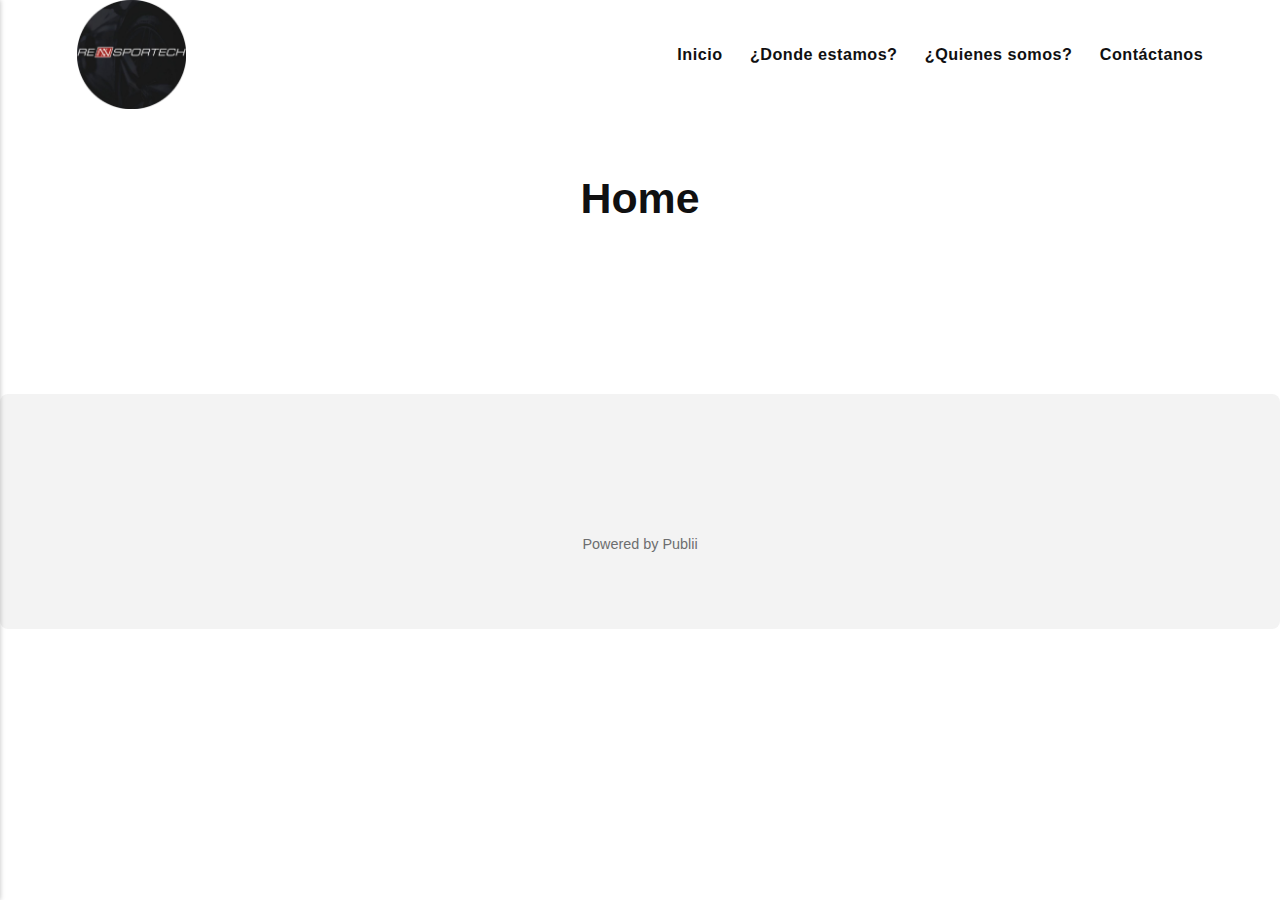
==== index.html @ 53bd4006 "Updated from Publii" ====
<!DOCTYPE html><html lang="en-gb"><head><meta charset="utf-8"><meta http-equiv="X-UA-Compatible" content="IE=edge"><meta name="viewport" content="width=device-width,initial-scale=1"><title>rennsport.tech</title><meta name="generator" content="Publii Open-Source CMS for Static Site"><link rel="canonical" href="https://alsotoes.github.io/rennsporttech.github.io/"><link rel="alternate" type="application/atom+xml" href="https://alsotoes.github.io/rennsporttech.github.io/feed.xml"><link rel="alternate" type="application/json" href="https://alsotoes.github.io/rennsporttech.github.io/feed.json"><meta property="og:title" content="rennsport.tech"><meta property="og:image" content="https://alsotoes.github.io/rennsporttech.github.io/media/website/imageedit_1_9429329354-2.png"><meta property="og:site_name" content="rennsport.tech"><meta property="og:description" content=""><meta property="og:url" content="https://alsotoes.github.io/rennsporttech.github.io/"><meta property="og:type" content="website"><link rel="stylesheet" href="https://alsotoes.github.io/rennsporttech.github.io/assets/css/style.css?v=6ddec22a33b6e591633ba53617c15038"><script type="application/ld+json">{"@context":"http://schema.org","@type":"Organization","name":"rennsport.tech","logo":"https://alsotoes.github.io/rennsporttech.github.io/media/website/imageedit_1_9429329354.png","url":"https://alsotoes.github.io/rennsporttech.github.io/","sameAs":["https://www.facebook.com/profile.php?id=100066550067919","https://www.instagram.com/rennsportech/"]}</script></head><body><header class="header" id="js-header"><a href="https://alsotoes.github.io/rennsporttech.github.io/" class="logo"><img src="https://alsotoes.github.io/rennsporttech.github.io/media/website/imageedit_1_9429329354.png" alt="rennsport.tech"></a><nav class="navbar js-navbar"><button class="navbar__toggle js-toggle" aria-label="Menu"><span class="navbar__toggle-box"><span class="navbar__toggle-inner">Menu</span></span></button><ul class="navbar__menu"><li><a href="https://alsotoes.github.io/rennsporttech.github.io/home/" target="_self">Inicio</a></li><li><a href="https://alsotoes.github.io/rennsporttech.github.io/instagram-feed/" target="_self">¿Donde estamos?</a></li><li><a href="https://alsotoes.github.io/rennsporttech.github.io/quienes-somos/" target="_self">¿Quienes somos?</a></li><li><a href="https://alsotoes.github.io/rennsporttech.github.io/instagram-feed-2/" target="_self">Contáctanos</a></li></ul></nav></header><main><div class="wrapper"><article class="post"><header class="post__header"><h1 class="post__title">Home</h1></header><div class="post__inner"><div class="post__entry"><p><script src="https://apps.elfsight.com/p/platform.js" defer="defer"></script></p><div class="elfsight-app-bf56b648-d056-4b19-92a7-3d2c99466291"> </div></div></div></article><div class="banner banner--after-post"><script src="https://apps.elfsight.com/p/platform.js" defer="defer"></script><div class="elfsight-app-3b19ac14-a170-4636-8c2c-1768386db7c0"></div></div></div></main><footer class="footer"><div class="footer__social"><a href="https://www.facebook.com/profile.php?id&#x3D;100066550067919" aria-label="Facebook" class="facebook"><svg><use xlink:href="https://alsotoes.github.io/rennsporttech.github.io/assets/svg/svg-map.svg#facebook"/></svg> </a><a href="https://www.instagram.com/rennsportech/" aria-label="Instagram" class="instagram"><svg><use xlink:href="https://alsotoes.github.io/rennsporttech.github.io/assets/svg/svg-map.svg#instagram"/></svg></a></div><div class="footer__copyright">Powered by Publii</div></footer><script>window.publiiThemeMenuConfig = {    
      mobileMenuMode: 'sidebar',
      animationSpeed: 300,
      submenuWidth: 'auto',
      doubleClickTime: 500,
      mobileMenuExpandableSubmenus: true, 
      relatedContainerForOverlayMenuSelector: '.navbar',
   };</script><script defer="defer" src="https://alsotoes.github.io/rennsporttech.github.io/assets/js/scripts.min.js?v=d78591855e0ce96bf51239b499260e20"></script><script>var images = document.querySelectorAll('img[loading]');

      for (var i = 0; i < images.length; i++) {
         if (images[i].complete) {
               images[i].classList.add('is-loaded');
         } else {
               images[i].addEventListener('load', function () {
                  this.classList.add('is-loaded');
               }, false);
         }
      }</script></body></html>
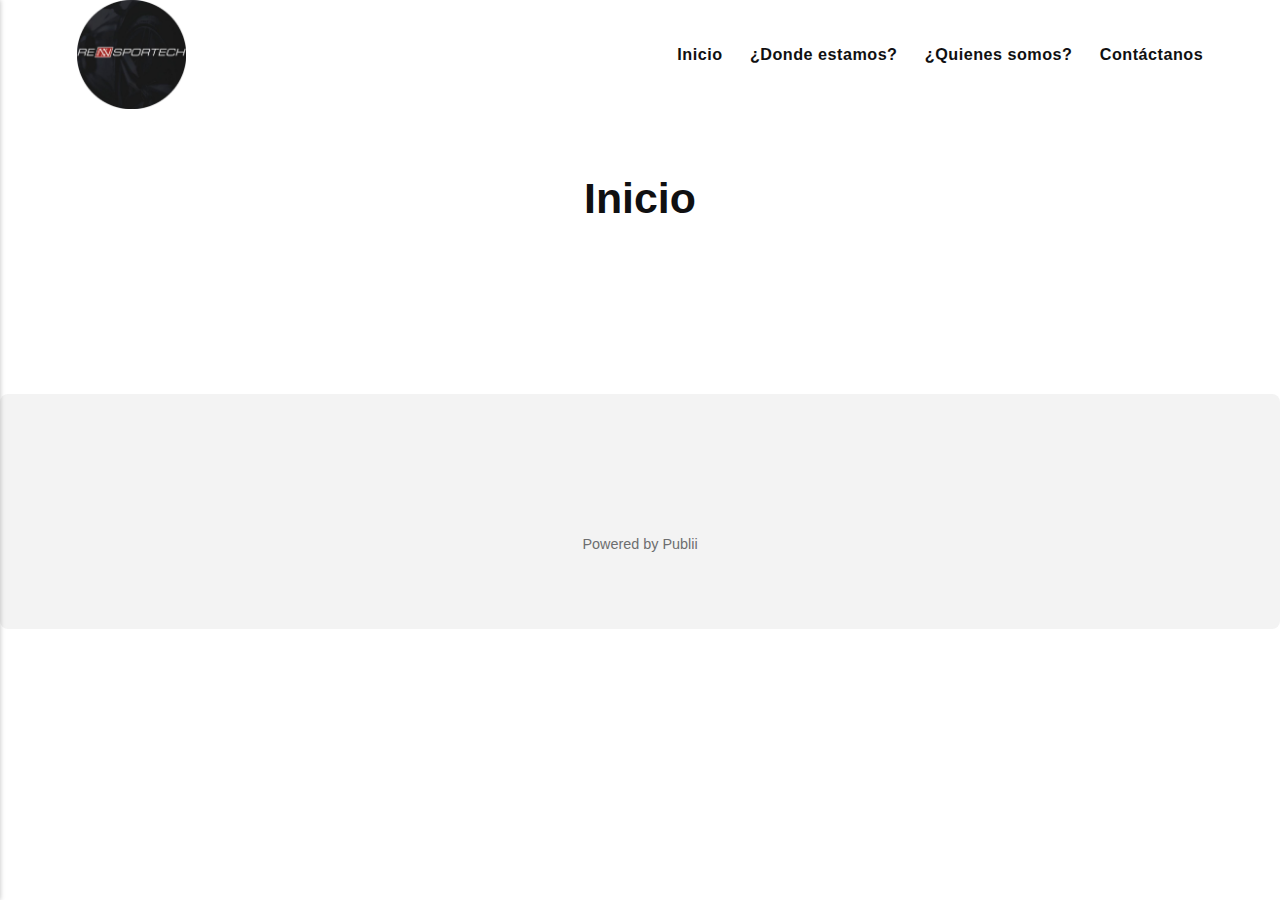
==== commit 203e67a5: "Updated from Publii" ====
--- a/index.html
+++ b/index.html
@@ -1,4 +1,4 @@
-<!DOCTYPE html><html lang="en-gb"><head><meta charset="utf-8"><meta http-equiv="X-UA-Compatible" content="IE=edge"><meta name="viewport" content="width=device-width,initial-scale=1"><title>rennsport.tech</title><meta name="generator" content="Publii Open-Source CMS for Static Site"><link rel="canonical" href="https://alsotoes.github.io/rennsporttech.github.io/"><link rel="alternate" type="application/atom+xml" href="https://alsotoes.github.io/rennsporttech.github.io/feed.xml"><link rel="alternate" type="application/json" href="https://alsotoes.github.io/rennsporttech.github.io/feed.json"><meta property="og:title" content="rennsport.tech"><meta property="og:image" content="https://alsotoes.github.io/rennsporttech.github.io/media/website/imageedit_1_9429329354-2.png"><meta property="og:site_name" content="rennsport.tech"><meta property="og:description" content=""><meta property="og:url" content="https://alsotoes.github.io/rennsporttech.github.io/"><meta property="og:type" content="website"><link rel="stylesheet" href="https://alsotoes.github.io/rennsporttech.github.io/assets/css/style.css?v=6ddec22a33b6e591633ba53617c15038"><script type="application/ld+json">{"@context":"http://schema.org","@type":"Organization","name":"rennsport.tech","logo":"https://alsotoes.github.io/rennsporttech.github.io/media/website/imageedit_1_9429329354.png","url":"https://alsotoes.github.io/rennsporttech.github.io/","sameAs":["https://www.facebook.com/profile.php?id=100066550067919","https://www.instagram.com/rennsportech/"]}</script></head><body><header class="header" id="js-header"><a href="https://alsotoes.github.io/rennsporttech.github.io/" class="logo"><img src="https://alsotoes.github.io/rennsporttech.github.io/media/website/imageedit_1_9429329354.png" alt="rennsport.tech"></a><nav class="navbar js-navbar"><button class="navbar__toggle js-toggle" aria-label="Menu"><span class="navbar__toggle-box"><span class="navbar__toggle-inner">Menu</span></span></button><ul class="navbar__menu"><li><a href="https://alsotoes.github.io/rennsporttech.github.io/home/" target="_self">Inicio</a></li><li><a href="https://alsotoes.github.io/rennsporttech.github.io/instagram-feed/" target="_self">¿Donde estamos?</a></li><li><a href="https://alsotoes.github.io/rennsporttech.github.io/quienes-somos/" target="_self">¿Quienes somos?</a></li><li><a href="https://alsotoes.github.io/rennsporttech.github.io/instagram-feed-2/" target="_self">Contáctanos</a></li></ul></nav></header><main><div class="wrapper"><article class="post"><header class="post__header"><h1 class="post__title">Home</h1></header><div class="post__inner"><div class="post__entry"><p><script src="https://apps.elfsight.com/p/platform.js" defer="defer"></script></p><div class="elfsight-app-bf56b648-d056-4b19-92a7-3d2c99466291"> </div></div></div></article><div class="banner banner--after-post"><script src="https://apps.elfsight.com/p/platform.js" defer="defer"></script><div class="elfsight-app-3b19ac14-a170-4636-8c2c-1768386db7c0"></div></div></div></main><footer class="footer"><div class="footer__social"><a href="https://www.facebook.com/profile.php?id&#x3D;100066550067919" aria-label="Facebook" class="facebook"><svg><use xlink:href="https://alsotoes.github.io/rennsporttech.github.io/assets/svg/svg-map.svg#facebook"/></svg> </a><a href="https://www.instagram.com/rennsportech/" aria-label="Instagram" class="instagram"><svg><use xlink:href="https://alsotoes.github.io/rennsporttech.github.io/assets/svg/svg-map.svg#instagram"/></svg></a></div><div class="footer__copyright">Powered by Publii</div></footer><script>window.publiiThemeMenuConfig = {    
+<!DOCTYPE html><html lang="en-gb"><head><meta charset="utf-8"><meta http-equiv="X-UA-Compatible" content="IE=edge"><meta name="viewport" content="width=device-width,initial-scale=1"><title>rennsport.tech</title><meta name="generator" content="Publii Open-Source CMS for Static Site"><link rel="canonical" href="https://alsotoes.github.io/rennsporttech.github.io/"><link rel="alternate" type="application/atom+xml" href="https://alsotoes.github.io/rennsporttech.github.io/feed.xml"><link rel="alternate" type="application/json" href="https://alsotoes.github.io/rennsporttech.github.io/feed.json"><meta property="og:title" content="rennsport.tech"><meta property="og:image" content="https://alsotoes.github.io/rennsporttech.github.io/media/website/imageedit_1_9429329354-2.png"><meta property="og:site_name" content="rennsport.tech"><meta property="og:description" content=""><meta property="og:url" content="https://alsotoes.github.io/rennsporttech.github.io/"><meta property="og:type" content="website"><link rel="stylesheet" href="https://alsotoes.github.io/rennsporttech.github.io/assets/css/style.css?v=6ddec22a33b6e591633ba53617c15038"><script type="application/ld+json">{"@context":"http://schema.org","@type":"Organization","name":"rennsport.tech","logo":"https://alsotoes.github.io/rennsporttech.github.io/media/website/imageedit_1_9429329354.png","url":"https://alsotoes.github.io/rennsporttech.github.io/","sameAs":["https://www.facebook.com/profile.php?id=100066550067919","https://www.instagram.com/rennsportech/"]}</script></head><body><header class="header" id="js-header"><a href="https://alsotoes.github.io/rennsporttech.github.io/" class="logo"><img src="https://alsotoes.github.io/rennsporttech.github.io/media/website/imageedit_1_9429329354.png" alt="rennsport.tech"></a><nav class="navbar js-navbar"><button class="navbar__toggle js-toggle" aria-label="Menu"><span class="navbar__toggle-box"><span class="navbar__toggle-inner">Menu</span></span></button><ul class="navbar__menu"><li><a href="https://alsotoes.github.io/rennsporttech.github.io/home/" target="_self">Inicio</a></li><li><a href="https://alsotoes.github.io/rennsporttech.github.io/donde-estamos/" target="_self">¿Donde estamos?</a></li><li><a href="https://alsotoes.github.io/rennsporttech.github.io/quienes-somos/" target="_self">¿Quienes somos?</a></li><li><a href="https://alsotoes.github.io/rennsporttech.github.io/contactanos/" target="_self">Contáctanos</a></li></ul></nav></header><main><div class="wrapper"><article class="post"><header class="post__header"><h1 class="post__title">Inicio</h1></header><div class="post__inner"><div class="post__entry"><p><script src="https://apps.elfsight.com/p/platform.js" defer="defer"></script></p><div class="elfsight-app-bf56b648-d056-4b19-92a7-3d2c99466291"> </div></div></div></article><div class="banner banner--after-post"><script src="https://apps.elfsight.com/p/platform.js" defer="defer"></script><div class="elfsight-app-3b19ac14-a170-4636-8c2c-1768386db7c0"></div></div></div></main><footer class="footer"><div class="footer__social"><a href="https://www.facebook.com/profile.php?id&#x3D;100066550067919" aria-label="Facebook" class="facebook"><svg><use xlink:href="https://alsotoes.github.io/rennsporttech.github.io/assets/svg/svg-map.svg#facebook"/></svg> </a><a href="https://www.instagram.com/rennsportech/" aria-label="Instagram" class="instagram"><svg><use xlink:href="https://alsotoes.github.io/rennsporttech.github.io/assets/svg/svg-map.svg#instagram"/></svg></a></div><div class="footer__copyright">Powered by Publii</div></footer><script>window.publiiThemeMenuConfig = {    
       mobileMenuMode: 'sidebar',
       animationSpeed: 300,
       submenuWidth: 'auto',
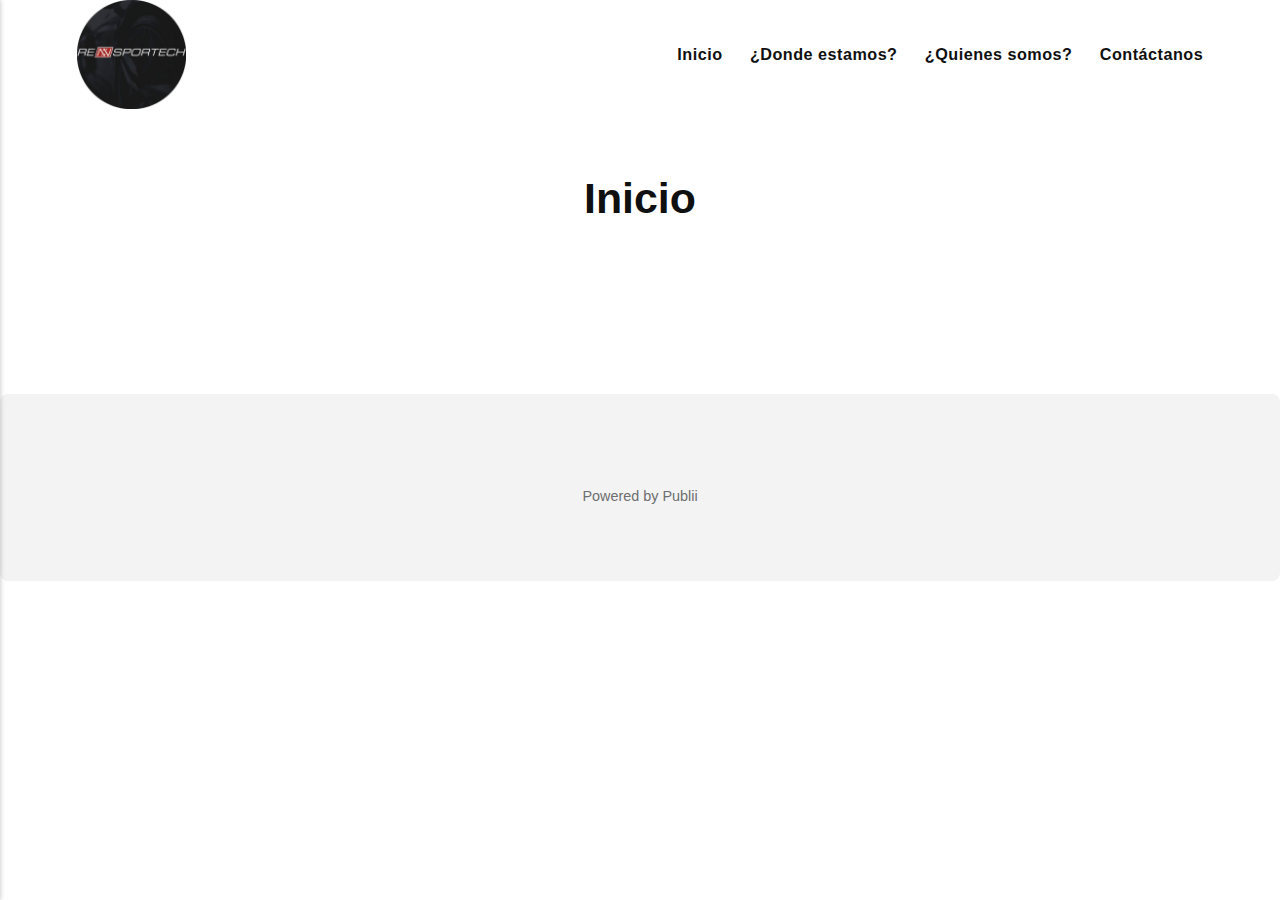
==== commit 599a4b76: "Updated from Publii" ====
--- a/index.html
+++ b/index.html
@@ -1,4 +1,4 @@
-<!DOCTYPE html><html lang="en-gb"><head><meta charset="utf-8"><meta http-equiv="X-UA-Compatible" content="IE=edge"><meta name="viewport" content="width=device-width,initial-scale=1"><title>rennsport.tech</title><meta name="generator" content="Publii Open-Source CMS for Static Site"><link rel="canonical" href="https://alsotoes.github.io/rennsporttech.github.io/"><link rel="alternate" type="application/atom+xml" href="https://alsotoes.github.io/rennsporttech.github.io/feed.xml"><link rel="alternate" type="application/json" href="https://alsotoes.github.io/rennsporttech.github.io/feed.json"><meta property="og:title" content="rennsport.tech"><meta property="og:image" content="https://alsotoes.github.io/rennsporttech.github.io/media/website/imageedit_1_9429329354-2.png"><meta property="og:site_name" content="rennsport.tech"><meta property="og:description" content=""><meta property="og:url" content="https://alsotoes.github.io/rennsporttech.github.io/"><meta property="og:type" content="website"><link rel="stylesheet" href="https://alsotoes.github.io/rennsporttech.github.io/assets/css/style.css?v=6ddec22a33b6e591633ba53617c15038"><script type="application/ld+json">{"@context":"http://schema.org","@type":"Organization","name":"rennsport.tech","logo":"https://alsotoes.github.io/rennsporttech.github.io/media/website/imageedit_1_9429329354.png","url":"https://alsotoes.github.io/rennsporttech.github.io/","sameAs":["https://www.facebook.com/profile.php?id=100066550067919","https://www.instagram.com/rennsportech/"]}</script></head><body><header class="header" id="js-header"><a href="https://alsotoes.github.io/rennsporttech.github.io/" class="logo"><img src="https://alsotoes.github.io/rennsporttech.github.io/media/website/imageedit_1_9429329354.png" alt="rennsport.tech"></a><nav class="navbar js-navbar"><button class="navbar__toggle js-toggle" aria-label="Menu"><span class="navbar__toggle-box"><span class="navbar__toggle-inner">Menu</span></span></button><ul class="navbar__menu"><li><a href="https://alsotoes.github.io/rennsporttech.github.io/home/" target="_self">Inicio</a></li><li><a href="https://alsotoes.github.io/rennsporttech.github.io/donde-estamos/" target="_self">¿Donde estamos?</a></li><li><a href="https://alsotoes.github.io/rennsporttech.github.io/quienes-somos/" target="_self">¿Quienes somos?</a></li><li><a href="https://alsotoes.github.io/rennsporttech.github.io/contactanos/" target="_self">Contáctanos</a></li></ul></nav></header><main><div class="wrapper"><article class="post"><header class="post__header"><h1 class="post__title">Inicio</h1></header><div class="post__inner"><div class="post__entry"><p><script src="https://apps.elfsight.com/p/platform.js" defer="defer"></script></p><div class="elfsight-app-bf56b648-d056-4b19-92a7-3d2c99466291"> </div></div></div></article><div class="banner banner--after-post"><script src="https://apps.elfsight.com/p/platform.js" defer="defer"></script><div class="elfsight-app-3b19ac14-a170-4636-8c2c-1768386db7c0"></div></div></div></main><footer class="footer"><div class="footer__social"><a href="https://www.facebook.com/profile.php?id&#x3D;100066550067919" aria-label="Facebook" class="facebook"><svg><use xlink:href="https://alsotoes.github.io/rennsporttech.github.io/assets/svg/svg-map.svg#facebook"/></svg> </a><a href="https://www.instagram.com/rennsportech/" aria-label="Instagram" class="instagram"><svg><use xlink:href="https://alsotoes.github.io/rennsporttech.github.io/assets/svg/svg-map.svg#instagram"/></svg></a></div><div class="footer__copyright">Powered by Publii</div></footer><script>window.publiiThemeMenuConfig = {    
+<!DOCTYPE html><html lang="en-gb"><head><meta charset="utf-8"><meta http-equiv="X-UA-Compatible" content="IE=edge"><meta name="viewport" content="width=device-width,initial-scale=1"><title>rennsport.tech</title><meta name="generator" content="Publii Open-Source CMS for Static Site"><link rel="canonical" href="https://alsotoes.github.io/rennsporttech.github.io/"><link rel="alternate" type="application/atom+xml" href="https://alsotoes.github.io/rennsporttech.github.io/feed.xml"><link rel="alternate" type="application/json" href="https://alsotoes.github.io/rennsporttech.github.io/feed.json"><meta property="og:title" content="rennsport.tech"><meta property="og:image" content="https://alsotoes.github.io/rennsporttech.github.io/media/website/imageedit_1_9429329354-2.png"><meta property="og:site_name" content="rennsport.tech"><meta property="og:description" content=""><meta property="og:url" content="https://alsotoes.github.io/rennsporttech.github.io/"><meta property="og:type" content="website"><link rel="stylesheet" href="https://alsotoes.github.io/rennsporttech.github.io/assets/css/style.css?v=6ddec22a33b6e591633ba53617c15038"><script type="application/ld+json">{"@context":"http://schema.org","@type":"Organization","name":"rennsport.tech","logo":"https://alsotoes.github.io/rennsporttech.github.io/media/website/imageedit_1_9429329354.png","url":"https://alsotoes.github.io/rennsporttech.github.io/"}</script></head><body><header class="header" id="js-header"><a href="https://alsotoes.github.io/rennsporttech.github.io/" class="logo"><img src="https://alsotoes.github.io/rennsporttech.github.io/media/website/imageedit_1_9429329354.png" alt="rennsport.tech"></a><nav class="navbar js-navbar"><button class="navbar__toggle js-toggle" aria-label="Menu"><span class="navbar__toggle-box"><span class="navbar__toggle-inner">Menu</span></span></button><ul class="navbar__menu"><li><a href="https://alsotoes.github.io/rennsporttech.github.io/home/" target="_self">Inicio</a></li><li><a href="https://alsotoes.github.io/rennsporttech.github.io/donde-estamos/" target="_self">¿Donde estamos?</a></li><li><a href="https://alsotoes.github.io/rennsporttech.github.io/quienes-somos/" target="_self">¿Quienes somos?</a></li><li><a href="https://alsotoes.github.io/rennsporttech.github.io/contactanos/" target="_self">Contáctanos</a></li></ul></nav></header><main><div class="wrapper"><article class="post"><header class="post__header"><h1 class="post__title">Inicio</h1></header><div class="post__inner"><div class="post__entry"><p><script src="https://apps.elfsight.com/p/platform.js" defer="defer"></script></p><div class="elfsight-app-bf56b648-d056-4b19-92a7-3d2c99466291"> </div></div></div></article><div class="banner banner--after-post"><script src="https://apps.elfsight.com/p/platform.js" defer="defer"></script><div class="elfsight-app-3b19ac14-a170-4636-8c2c-1768386db7c0"></div></div></div></main><footer class="footer"><div class="footer__copyright">Powered by Publii</div></footer><script>window.publiiThemeMenuConfig = {    
       mobileMenuMode: 'sidebar',
       animationSpeed: 300,
       submenuWidth: 'auto',
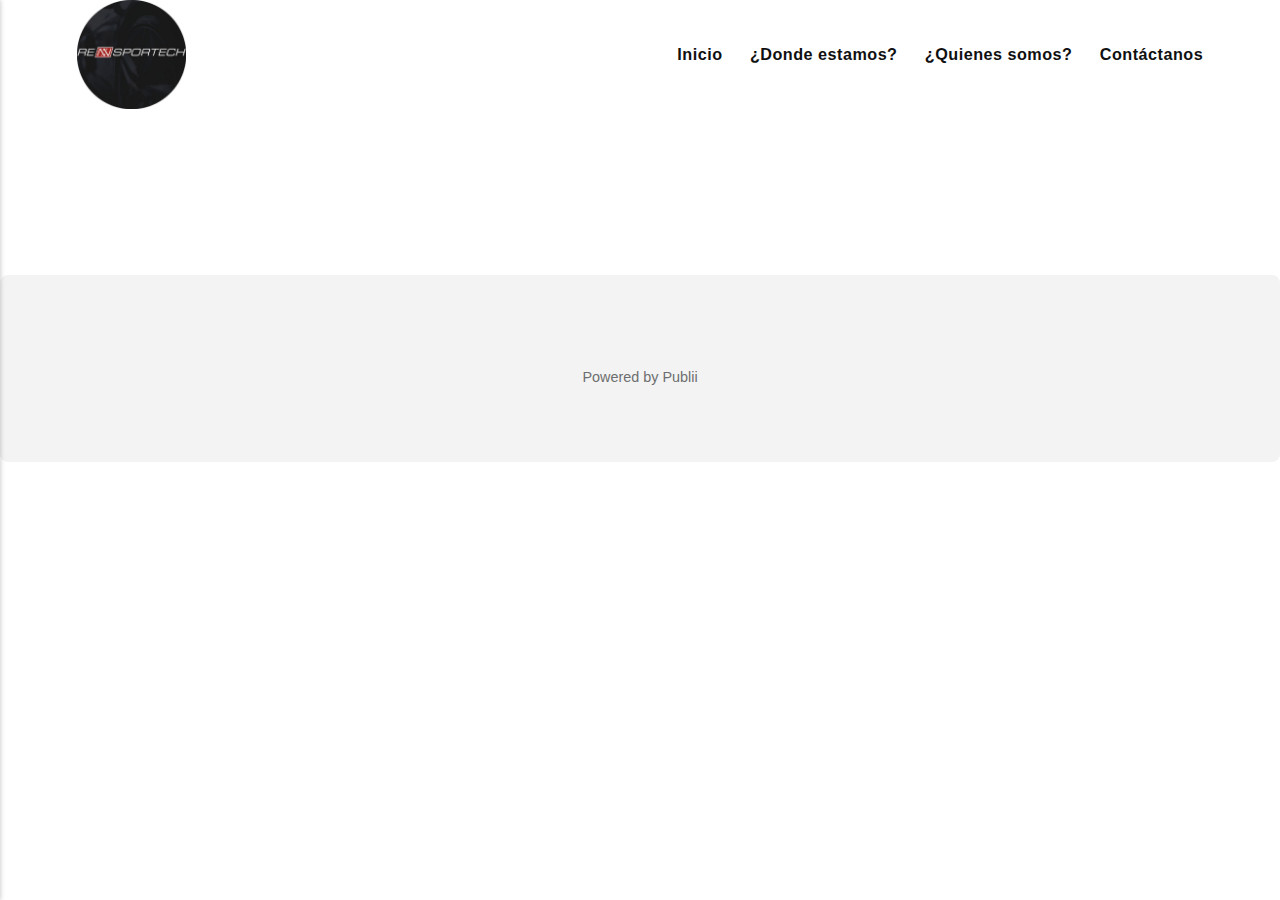
==== commit 8a7be0ef: "Updated from Publii" ====
--- a/index.html
+++ b/index.html
@@ -1,4 +1,4 @@
-<!DOCTYPE html><html lang="en-gb"><head><meta charset="utf-8"><meta http-equiv="X-UA-Compatible" content="IE=edge"><meta name="viewport" content="width=device-width,initial-scale=1"><title>rennsport.tech</title><meta name="generator" content="Publii Open-Source CMS for Static Site"><link rel="canonical" href="https://alsotoes.github.io/rennsporttech.github.io/"><link rel="alternate" type="application/atom+xml" href="https://alsotoes.github.io/rennsporttech.github.io/feed.xml"><link rel="alternate" type="application/json" href="https://alsotoes.github.io/rennsporttech.github.io/feed.json"><meta property="og:title" content="rennsport.tech"><meta property="og:image" content="https://alsotoes.github.io/rennsporttech.github.io/media/website/imageedit_1_9429329354-2.png"><meta property="og:site_name" content="rennsport.tech"><meta property="og:description" content=""><meta property="og:url" content="https://alsotoes.github.io/rennsporttech.github.io/"><meta property="og:type" content="website"><link rel="stylesheet" href="https://alsotoes.github.io/rennsporttech.github.io/assets/css/style.css?v=6ddec22a33b6e591633ba53617c15038"><script type="application/ld+json">{"@context":"http://schema.org","@type":"Organization","name":"rennsport.tech","logo":"https://alsotoes.github.io/rennsporttech.github.io/media/website/imageedit_1_9429329354.png","url":"https://alsotoes.github.io/rennsporttech.github.io/"}</script></head><body><header class="header" id="js-header"><a href="https://alsotoes.github.io/rennsporttech.github.io/" class="logo"><img src="https://alsotoes.github.io/rennsporttech.github.io/media/website/imageedit_1_9429329354.png" alt="rennsport.tech"></a><nav class="navbar js-navbar"><button class="navbar__toggle js-toggle" aria-label="Menu"><span class="navbar__toggle-box"><span class="navbar__toggle-inner">Menu</span></span></button><ul class="navbar__menu"><li><a href="https://alsotoes.github.io/rennsporttech.github.io/home/" target="_self">Inicio</a></li><li><a href="https://alsotoes.github.io/rennsporttech.github.io/donde-estamos/" target="_self">¿Donde estamos?</a></li><li><a href="https://alsotoes.github.io/rennsporttech.github.io/quienes-somos/" target="_self">¿Quienes somos?</a></li><li><a href="https://alsotoes.github.io/rennsporttech.github.io/contactanos/" target="_self">Contáctanos</a></li></ul></nav></header><main><div class="wrapper"><article class="post"><header class="post__header"><h1 class="post__title">Inicio</h1></header><div class="post__inner"><div class="post__entry"><p><script src="https://apps.elfsight.com/p/platform.js" defer="defer"></script></p><div class="elfsight-app-bf56b648-d056-4b19-92a7-3d2c99466291"> </div></div></div></article><div class="banner banner--after-post"><script src="https://apps.elfsight.com/p/platform.js" defer="defer"></script><div class="elfsight-app-3b19ac14-a170-4636-8c2c-1768386db7c0"></div></div></div></main><footer class="footer"><div class="footer__copyright">Powered by Publii</div></footer><script>window.publiiThemeMenuConfig = {    
+<!DOCTYPE html><html lang="en-gb"><head><meta charset="utf-8"><meta http-equiv="X-UA-Compatible" content="IE=edge"><meta name="viewport" content="width=device-width,initial-scale=1"><title>rennsport.tech</title><meta name="generator" content="Publii Open-Source CMS for Static Site"><link rel="canonical" href="https://alsotoes.github.io/rennsporttech.github.io/"><link rel="alternate" type="application/atom+xml" href="https://alsotoes.github.io/rennsporttech.github.io/feed.xml"><link rel="alternate" type="application/json" href="https://alsotoes.github.io/rennsporttech.github.io/feed.json"><meta property="og:title" content="rennsport.tech"><meta property="og:image" content="https://alsotoes.github.io/rennsporttech.github.io/media/website/imageedit_1_9429329354-2.png"><meta property="og:site_name" content="rennsport.tech"><meta property="og:description" content=""><meta property="og:url" content="https://alsotoes.github.io/rennsporttech.github.io/"><meta property="og:type" content="website"><link rel="stylesheet" href="https://alsotoes.github.io/rennsporttech.github.io/assets/css/style.css?v=5c86360dab66d8516e0e2f19ab36cd09"><script type="application/ld+json">{"@context":"http://schema.org","@type":"Organization","name":"rennsport.tech","logo":"https://alsotoes.github.io/rennsporttech.github.io/media/website/imageedit_1_9429329354.png","url":"https://alsotoes.github.io/rennsporttech.github.io/"}</script></head><body><header class="header" id="js-header"><a href="https://alsotoes.github.io/rennsporttech.github.io/" class="logo"><img src="https://alsotoes.github.io/rennsporttech.github.io/media/website/imageedit_1_9429329354.png" alt="rennsport.tech"></a><nav class="navbar js-navbar"><button class="navbar__toggle js-toggle" aria-label="Menu"><span class="navbar__toggle-box"><span class="navbar__toggle-inner">Menu</span></span></button><ul class="navbar__menu"><li><a href="https://alsotoes.github.io/rennsporttech.github.io/home/" target="_self">Inicio</a></li><li><a href="https://alsotoes.github.io/rennsporttech.github.io/donde-estamos/" target="_self">¿Donde estamos?</a></li><li><a href="https://alsotoes.github.io/rennsporttech.github.io/quienes-somos/" target="_self">¿Quienes somos?</a></li><li><a href="https://alsotoes.github.io/rennsporttech.github.io/contactanos/" target="_self">Contáctanos</a></li></ul></nav></header><main><div class="wrapper"><article class="post"><header class="post__header"><h1 class="post__title">Inicio</h1></header><div class="post__inner"><div class="post__entry"><p><script src="https://apps.elfsight.com/p/platform.js" defer="defer"></script></p><div class="elfsight-app-bf56b648-d056-4b19-92a7-3d2c99466291"> </div></div></div></article><div class="banner banner--after-post"><script src="https://apps.elfsight.com/p/platform.js" defer="defer"></script><div class="elfsight-app-3b19ac14-a170-4636-8c2c-1768386db7c0"></div></div></div></main><footer class="footer"><div class="footer__copyright">Powered by Publii</div></footer><script>window.publiiThemeMenuConfig = {    
       mobileMenuMode: 'sidebar',
       animationSpeed: 300,
       submenuWidth: 'auto',
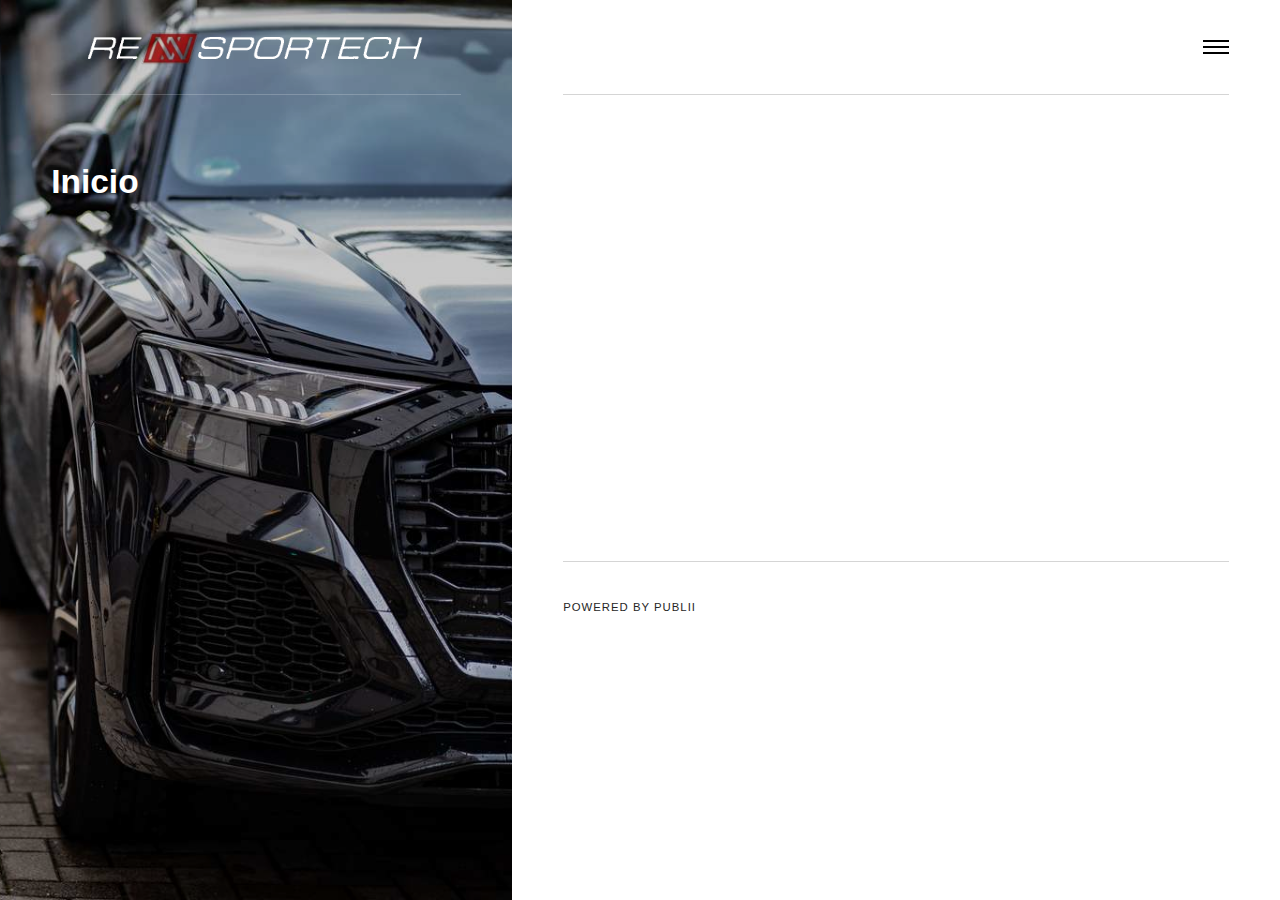
==== commit 2614bbc7: "Updated from Publii" ====
--- a/index.html
+++ b/index.html
@@ -1,18 +1,11 @@
-<!DOCTYPE html><html lang="en-gb"><head><meta charset="utf-8"><meta http-equiv="X-UA-Compatible" content="IE=edge"><meta name="viewport" content="width=device-width,initial-scale=1"><title>rennsport.tech</title><meta name="generator" content="Publii Open-Source CMS for Static Site"><link rel="canonical" href="https://alsotoes.github.io/rennsporttech.github.io/"><link rel="alternate" type="application/atom+xml" href="https://alsotoes.github.io/rennsporttech.github.io/feed.xml"><link rel="alternate" type="application/json" href="https://alsotoes.github.io/rennsporttech.github.io/feed.json"><meta property="og:title" content="rennsport.tech"><meta property="og:image" content="https://alsotoes.github.io/rennsporttech.github.io/media/website/imageedit_1_9429329354-2.png"><meta property="og:site_name" content="rennsport.tech"><meta property="og:description" content=""><meta property="og:url" content="https://alsotoes.github.io/rennsporttech.github.io/"><meta property="og:type" content="website"><link rel="stylesheet" href="https://alsotoes.github.io/rennsporttech.github.io/assets/css/style.css?v=5c86360dab66d8516e0e2f19ab36cd09"><script type="application/ld+json">{"@context":"http://schema.org","@type":"Organization","name":"rennsport.tech","logo":"https://alsotoes.github.io/rennsporttech.github.io/media/website/imageedit_1_9429329354.png","url":"https://alsotoes.github.io/rennsporttech.github.io/"}</script></head><body><header class="header" id="js-header"><a href="https://alsotoes.github.io/rennsporttech.github.io/" class="logo"><img src="https://alsotoes.github.io/rennsporttech.github.io/media/website/imageedit_1_9429329354.png" alt="rennsport.tech"></a><nav class="navbar js-navbar"><button class="navbar__toggle js-toggle" aria-label="Menu"><span class="navbar__toggle-box"><span class="navbar__toggle-inner">Menu</span></span></button><ul class="navbar__menu"><li><a href="https://alsotoes.github.io/rennsporttech.github.io/home/" target="_self">Inicio</a></li><li><a href="https://alsotoes.github.io/rennsporttech.github.io/donde-estamos/" target="_self">¿Donde estamos?</a></li><li><a href="https://alsotoes.github.io/rennsporttech.github.io/quienes-somos/" target="_self">¿Quienes somos?</a></li><li><a href="https://alsotoes.github.io/rennsporttech.github.io/contactanos/" target="_self">Contáctanos</a></li></ul></nav></header><main><div class="wrapper"><article class="post"><header class="post__header"><h1 class="post__title">Inicio</h1></header><div class="post__inner"><div class="post__entry"><p><script src="https://apps.elfsight.com/p/platform.js" defer="defer"></script></p><div class="elfsight-app-bf56b648-d056-4b19-92a7-3d2c99466291"> </div></div></div></article><div class="banner banner--after-post"><script src="https://apps.elfsight.com/p/platform.js" defer="defer"></script><div class="elfsight-app-3b19ac14-a170-4636-8c2c-1768386db7c0"></div></div></div></main><footer class="footer"><div class="footer__copyright">Powered by Publii</div></footer><script>window.publiiThemeMenuConfig = {    
-      mobileMenuMode: 'sidebar',
-      animationSpeed: 300,
-      submenuWidth: 'auto',
-      doubleClickTime: 500,
-      mobileMenuExpandableSubmenus: true, 
-      relatedContainerForOverlayMenuSelector: '.navbar',
-   };</script><script defer="defer" src="https://alsotoes.github.io/rennsporttech.github.io/assets/js/scripts.min.js?v=d78591855e0ce96bf51239b499260e20"></script><script>var images = document.querySelectorAll('img[loading]');
+<!DOCTYPE html><html lang="en-gb"><head><meta charset="utf-8"><meta http-equiv="X-UA-Compatible" content="IE=edge"><meta name="viewport" content="width=device-width,initial-scale=1"><title>rennsport.tech</title><meta name="generator" content="Publii Open-Source CMS for Static Site"><link rel="canonical" href="https://alsotoes.github.io/rennsporttech.github.io/"><link rel="alternate" type="application/atom+xml" href="https://alsotoes.github.io/rennsporttech.github.io/feed.xml"><link rel="alternate" type="application/json" href="https://alsotoes.github.io/rennsporttech.github.io/feed.json"><meta property="og:title" content="rennsport.tech"><meta property="og:image" content="https://alsotoes.github.io/rennsporttech.github.io/media/website/rennsportech-white.png"><meta property="og:site_name" content="rennsport.tech"><meta property="og:description" content=""><meta property="og:url" content="https://alsotoes.github.io/rennsporttech.github.io/"><meta property="og:type" content="website"><link rel="stylesheet" href="https://alsotoes.github.io/rennsporttech.github.io/assets/css/style.css?v=79f7dad77f3972b8dee26cd307404449"><script type="application/ld+json">{"@context":"http://schema.org","@type":"Organization","name":"rennsport.tech","logo":"https://alsotoes.github.io/rennsporttech.github.io/media/website/rennsportech-white.png","url":"https://alsotoes.github.io/rennsporttech.github.io/"}</script></head><body><div class="container js-container"><nav class="menu"><ul class="navbar__menu"><li><a href="https://alsotoes.github.io/rennsporttech.github.io/home/" target="_self">Inicio</a></li><li><a href="https://alsotoes.github.io/rennsporttech.github.io/donde-estamos/" target="_self">¿Donde estamos?</a></li><li><a href="https://alsotoes.github.io/rennsporttech.github.io/quienes-somos/" target="_self">¿Quienes somos?</a></li><li><a href="https://alsotoes.github.io/rennsporttech.github.io/contactanos/" target="_self">Contáctanos</a></li></ul></nav><div class="content"><header class="top"><div class="top__item"><a class="logo" href="https://alsotoes.github.io/rennsporttech.github.io/"><img src="https://alsotoes.github.io/rennsporttech.github.io/media/website/rennsportech-white.png" alt="rennsport.tech"></a></div><div class="top__item top__item--right"><button class="menu-toggle js-menu-toggle" aria-label="Menu" aria-expanded="false"><span class="menu-toggle-box"><span class="menu-toggle-inner">Menu</span></span></button></div></header><main class="main"><article class="post"><div class="main__left"><figure class="hero"><img src="https://alsotoes.github.io/rennsporttech.github.io/media/website/pexels-diephotopotato-9391019.jpg" srcset="https://alsotoes.github.io/rennsporttech.github.io/media/website/responsive/pexels-diephotopotato-9391019-xs.jpg 300w, https://alsotoes.github.io/rennsporttech.github.io/media/website/responsive/pexels-diephotopotato-9391019-sm.jpg 480w, https://alsotoes.github.io/rennsporttech.github.io/media/website/responsive/pexels-diephotopotato-9391019-md.jpg 768w, https://alsotoes.github.io/rennsporttech.github.io/media/website/responsive/pexels-diephotopotato-9391019-lg.jpg 1024w, https://alsotoes.github.io/rennsporttech.github.io/media/website/responsive/pexels-diephotopotato-9391019-xl.jpg 1280w, https://alsotoes.github.io/rennsporttech.github.io/media/website/responsive/pexels-diephotopotato-9391019-2xl.jpg 1600w" sizes="(min-width: 1800px) 50vw, (min-width: 900px) 40vw, 100vw" loading="eager" width="4000" height="5000" alt=""></figure><header><h1>Inicio</h1></header></div><div class="main__right"><div class="post__entry"><p><script src="https://apps.elfsight.com/p/platform.js" defer="defer"></script></p><div class="elfsight-app-bf56b648-d056-4b19-92a7-3d2c99466291"> </div></div></div></article><div class="main__right"><div class="banner banner--after-post"><script src="https://apps.elfsight.com/p/platform.js" defer="defer"></script><div class="elfsight-app-3b19ac14-a170-4636-8c2c-1768386db7c0"></div></div></div></main><footer class="footer"><div class="footer__copyright">Powered by Publii</div></footer></div></div><script defer="defer" src="https://alsotoes.github.io/rennsporttech.github.io/assets/js/scripts.min.js?v=babd20e2a0a25821e63a0529c9feaae0"></script><script>var images = document.querySelectorAll('img[loading]');
 
-      for (var i = 0; i < images.length; i++) {
-         if (images[i].complete) {
-               images[i].classList.add('is-loaded');
-         } else {
-               images[i].addEventListener('load', function () {
-                  this.classList.add('is-loaded');
-               }, false);
-         }
-      }</script></body></html>+        for (var i = 0; i < images.length; i++) {
+            if (images[i].complete) {
+                images[i].classList.add('is-loaded');
+            } else {
+                images[i].addEventListener('load', function () {
+                    this.classList.add('is-loaded');
+                }, false);
+            }
+        }</script></body></html>